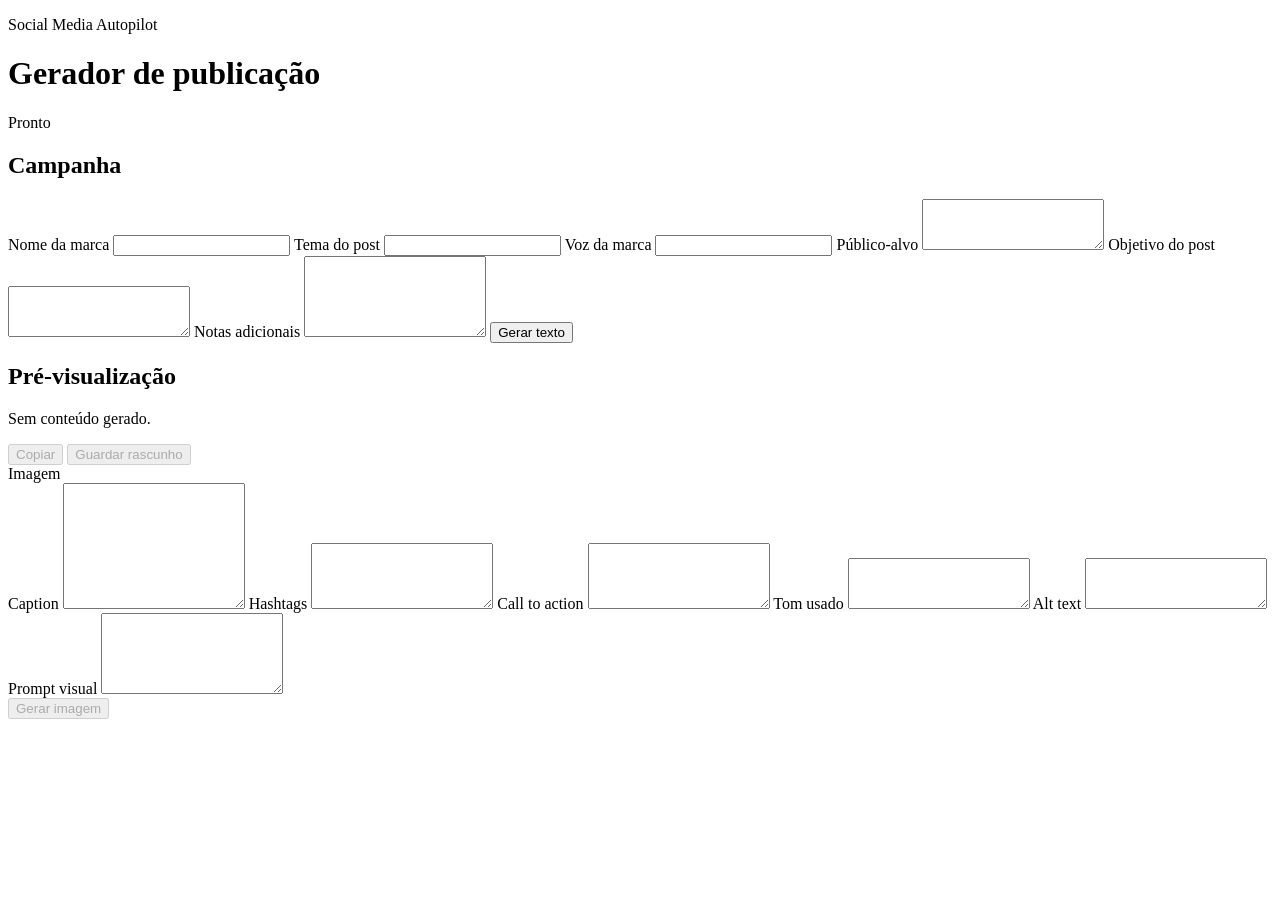
==== backend/app/templates/index.html @ d75265f7 "Add local web interface for post generation" ====
<!doctype html>
<html lang="pt">
  <head>
    <meta charset="utf-8">
    <meta name="viewport" content="width=device-width, initial-scale=1">
    <title>Social Media Autopilot</title>
    <link rel="stylesheet" href="/static/app.css">
  </head>
  <body>
    <header class="topbar">
      <div>
        <p class="eyebrow">Social Media Autopilot</p>
        <h1>Gerador de publicação</h1>
      </div>
      <span class="status-pill" id="statusPill">Pronto</span>
    </header>

    <main class="workspace">
      <section class="panel form-panel" aria-labelledby="formTitle">
        <div class="panel-heading">
          <h2 id="formTitle">Campanha</h2>
        </div>

        <form id="campaignForm" class="campaign-form">
          <label>
            Nome da marca
            <input name="brand_name" type="text" autocomplete="organization" required>
          </label>

          <label>
            Tema do post
            <input name="topic" type="text" required>
          </label>

          <label>
            Voz da marca
            <input name="brand_voice" type="text" required>
          </label>

          <label>
            Público-alvo
            <textarea name="target_audience" rows="3" required></textarea>
          </label>

          <label>
            Objetivo do post
            <textarea name="objective" rows="3" required></textarea>
          </label>

          <label>
            Notas adicionais
            <textarea name="extra_notes" rows="5"></textarea>
          </label>

          <button class="primary-action" id="generateContentButton" type="submit">
            Gerar texto
          </button>
        </form>
      </section>

      <section class="panel result-panel" aria-labelledby="previewTitle">
        <div class="panel-heading result-heading">
          <div>
            <h2 id="previewTitle">Pré-visualização</h2>
            <p id="messageLine" class="message-line">Sem conteúdo gerado.</p>
          </div>
          <div class="toolbar">
            <button type="button" id="copyButton" disabled>Copiar</button>
            <button type="button" id="saveDraftButton" disabled>Guardar rascunho</button>
          </div>
        </div>

        <div class="post-layout">
          <div class="image-stage">
            <img id="imagePreview" alt="" hidden>
            <span id="imagePlaceholder">Imagem</span>
          </div>

          <div class="editor-grid">
            <label class="wide">
              Caption
              <textarea id="captionField" rows="8"></textarea>
            </label>

            <label>
              Hashtags
              <textarea id="hashtagsField" rows="4"></textarea>
            </label>

            <label>
              Call to action
              <textarea id="ctaField" rows="4"></textarea>
            </label>

            <label class="wide">
              Tom usado
              <textarea id="toneField" rows="3"></textarea>
            </label>

            <label class="wide">
              Alt text
              <textarea id="altTextField" rows="3"></textarea>
            </label>

            <label class="wide">
              Prompt visual
              <textarea id="imagePromptField" rows="5"></textarea>
            </label>
          </div>

          <button class="secondary-action" id="generateImageButton" type="button" disabled>
            Gerar imagem
          </button>
        </div>
      </section>
    </main>

    <script src="/static/app.js" defer></script>
  </body>
</html>
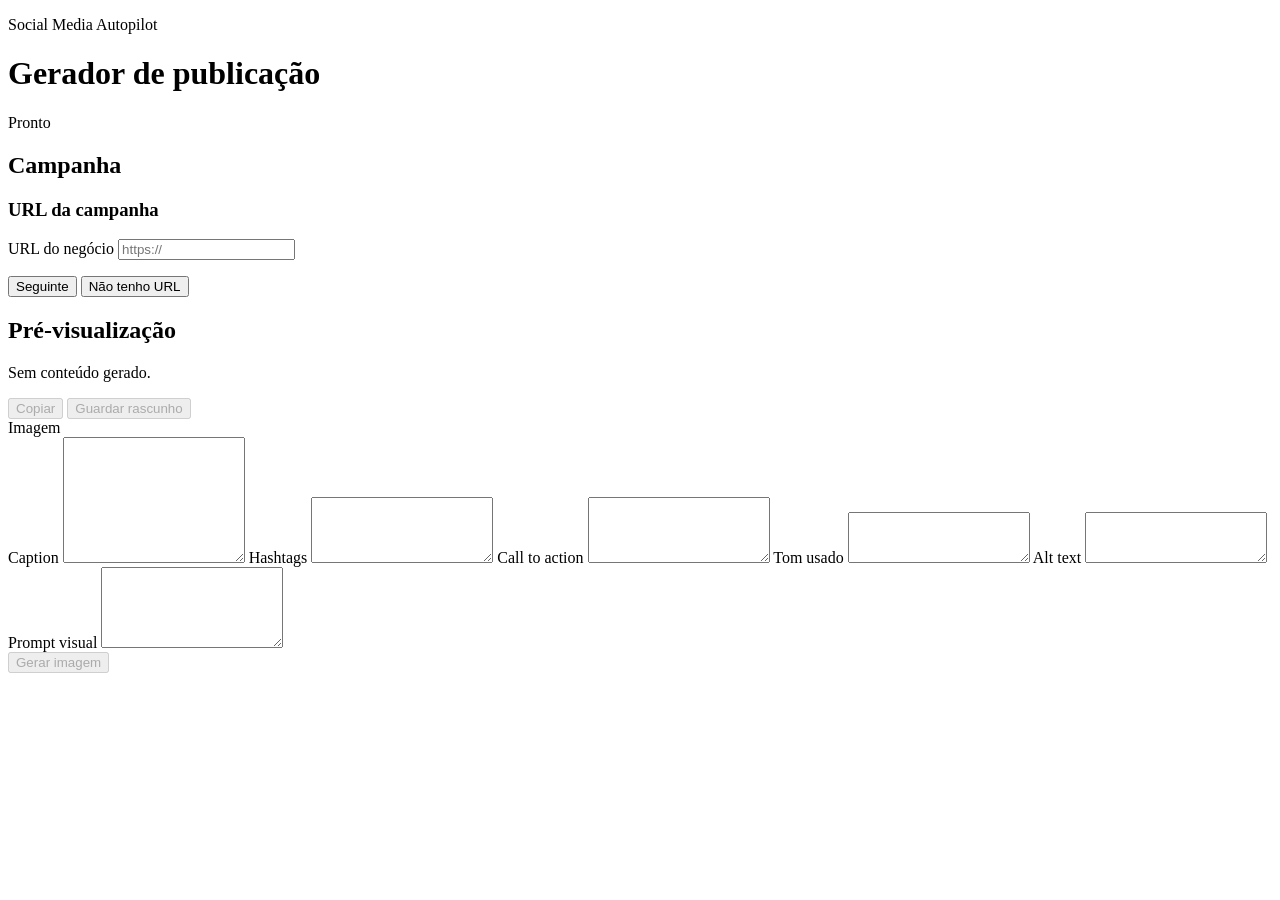
==== commit 83b627e6: "Atualizar fluxo web para URL ou preenchimento manual" ====
--- a/backend/app/templates/index.html
+++ b/backend/app/templates/index.html
@@ -4,7 +4,7 @@
     <meta charset="utf-8">
     <meta name="viewport" content="width=device-width, initial-scale=1">
     <title>Social Media Autopilot</title>
-    <link rel="stylesheet" href="/static/app.css">
+    <link rel="stylesheet" href="/static/app.css?v=4">
   </head>
   <body>
     <header class="topbar">
@@ -21,7 +21,32 @@
           <h2 id="formTitle">Campanha</h2>
         </div>
 
-        <form id="campaignForm" class="campaign-form">
+        <div id="businessUrlStep" class="flow-step">
+          <h3>URL da campanha</h3>
+          <label>
+            URL do negócio
+            <input
+              id="businessUrlInput"
+              type="url"
+              inputmode="url"
+              autocomplete="url"
+              placeholder="https://"
+            >
+          </label>
+
+          <p id="urlFeedback" class="url-feedback" aria-live="polite"></p>
+
+          <div class="flow-actions">
+            <button class="primary-action" id="autoFillButton" type="button">
+              Seguinte
+            </button>
+            <button class="outline-action" id="manualEntryButton" type="button">
+              Não tenho URL
+            </button>
+          </div>
+        </div>
+
+        <form id="campaignForm" class="campaign-form" hidden>
           <label>
             Nome da marca
             <input name="brand_name" type="text" autocomplete="organization" required>
@@ -52,9 +77,14 @@
             <textarea name="extra_notes" rows="5"></textarea>
           </label>
 
-          <button class="primary-action" id="generateContentButton" type="submit">
-            Gerar texto
-          </button>
+          <div class="form-actions">
+            <button class="outline-action" id="backToUrlButton" type="button">
+              Voltar
+            </button>
+            <button class="primary-action" id="generateContentButton" type="submit">
+              Gerar texto
+            </button>
+          </div>
         </form>
       </section>
 
@@ -115,6 +145,6 @@
       </section>
     </main>
 
-    <script src="/static/app.js" defer></script>
+    <script src="/static/app.js?v=4" defer></script>
   </body>
 </html>
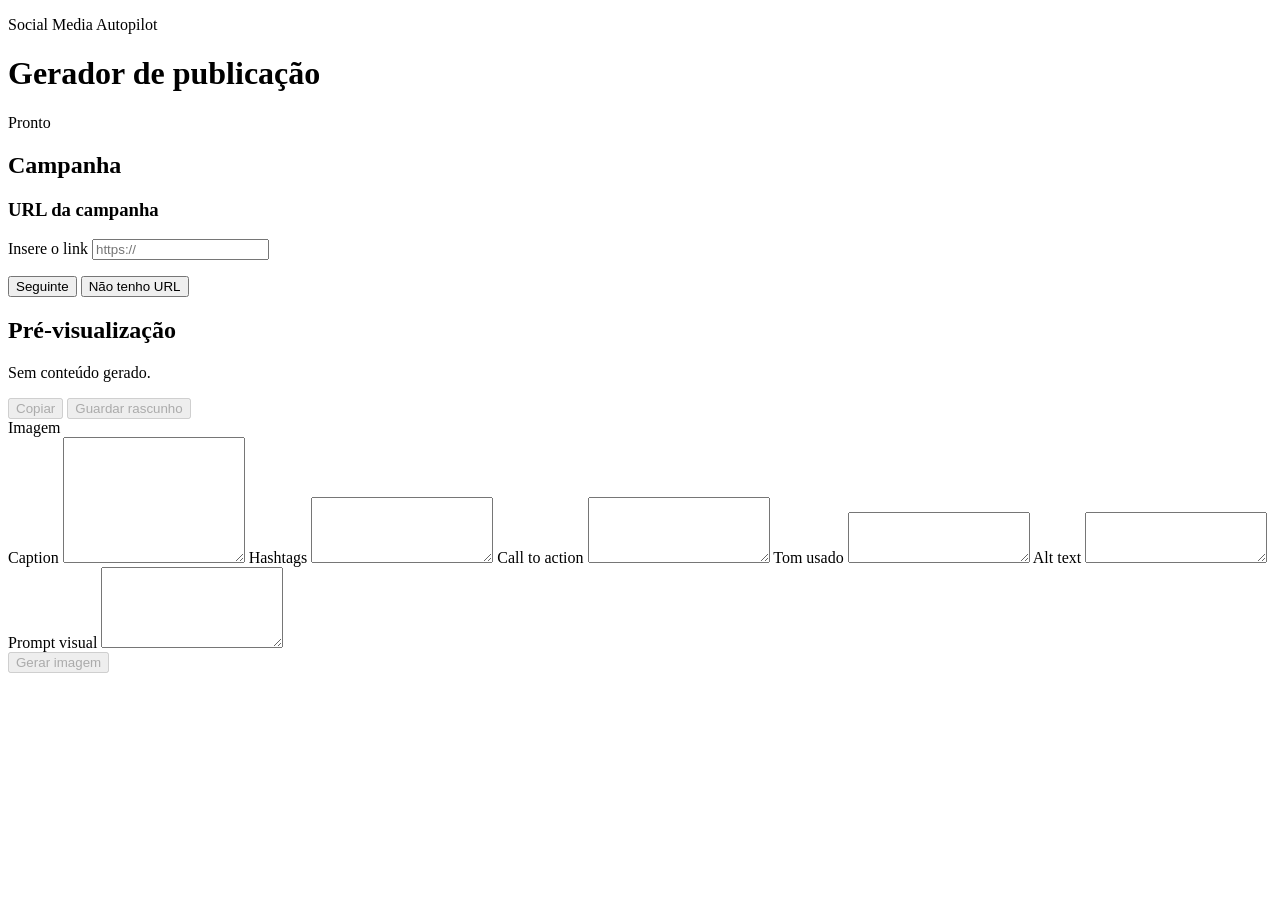
==== commit 07e28ed4: "Melhorar formulário inicial da campanha por URL" ====
--- a/backend/app/templates/index.html
+++ b/backend/app/templates/index.html
@@ -24,7 +24,7 @@
         <div id="businessUrlStep" class="flow-step">
           <h3>URL da campanha</h3>
           <label>
-            URL do negócio
+            Insere o link
             <input
               id="businessUrlInput"
               type="url"
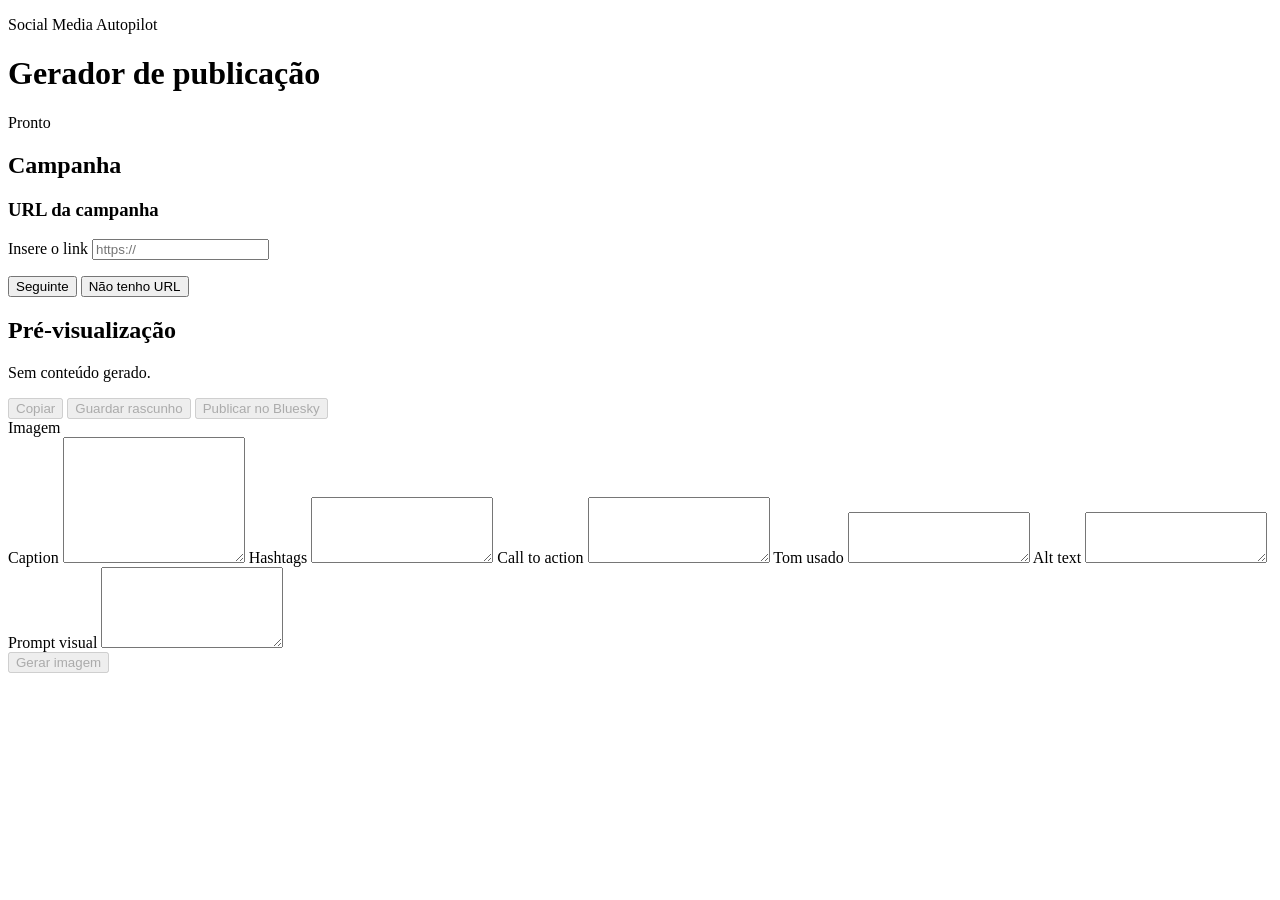
==== commit fc6673ab: "Botão de publicação na interface web Ligar publicação no Bluesky à interface web" ====
--- a/backend/app/templates/index.html
+++ b/backend/app/templates/index.html
@@ -4,7 +4,7 @@
     <meta charset="utf-8">
     <meta name="viewport" content="width=device-width, initial-scale=1">
     <title>Social Media Autopilot</title>
-    <link rel="stylesheet" href="/static/app.css?v=4">
+    <link rel="stylesheet" href="/static/app.css?v=5">
   </head>
   <body>
     <header class="topbar">
@@ -97,6 +97,7 @@
           <div class="toolbar">
             <button type="button" id="copyButton" disabled>Copiar</button>
             <button type="button" id="saveDraftButton" disabled>Guardar rascunho</button>
+            <button type="button" id="publishBlueskyButton" disabled>Publicar no Bluesky</button>
           </div>
         </div>
 
@@ -145,6 +146,6 @@
       </section>
     </main>
 
-    <script src="/static/app.js?v=4" defer></script>
+    <script src="/static/app.js?v=5" defer></script>
   </body>
 </html>
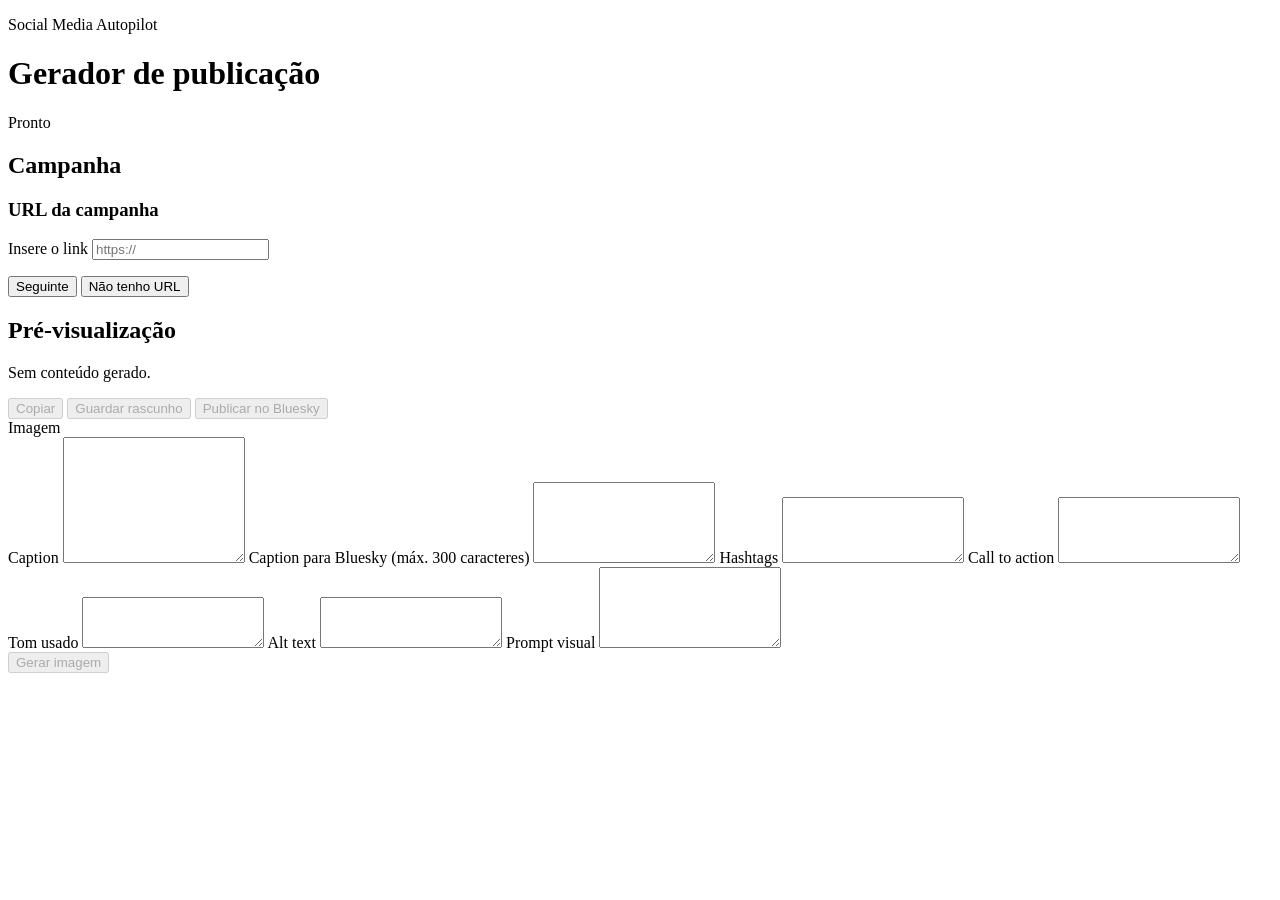
==== commit 0689c978: "feat: adicionar caption específica para publicação no Bluesky" ====
--- a/backend/app/templates/index.html
+++ b/backend/app/templates/index.html
@@ -113,6 +113,11 @@
               <textarea id="captionField" rows="8"></textarea>
             </label>
 
+            <label class="wide">
+              Caption para Bluesky (máx. 300 caracteres)
+              <textarea id="captionBlueskyField" rows="5" maxlength="300"></textarea>
+            </label>
+
             <label>
               Hashtags
               <textarea id="hashtagsField" rows="4"></textarea>
@@ -146,6 +151,6 @@
       </section>
     </main>
 
-    <script src="/static/app.js?v=5" defer></script>
+    <script src="/static/app.js?v=6" defer></script>
   </body>
 </html>
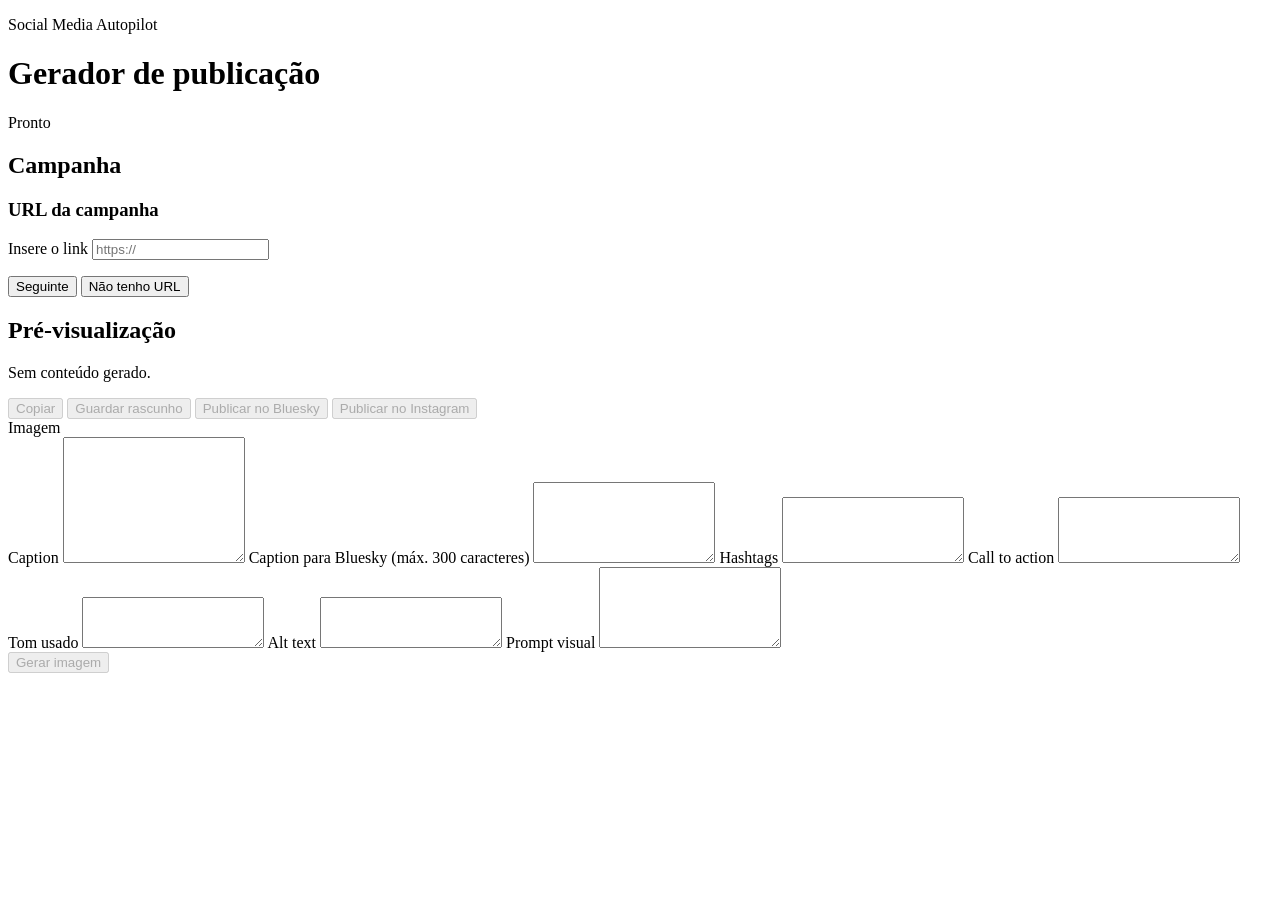
==== commit 47476b5d: "Add Instagram publishing for web and Telegram" ====
--- a/backend/app/templates/index.html
+++ b/backend/app/templates/index.html
@@ -98,6 +98,7 @@
             <button type="button" id="copyButton" disabled>Copiar</button>
             <button type="button" id="saveDraftButton" disabled>Guardar rascunho</button>
             <button type="button" id="publishBlueskyButton" disabled>Publicar no Bluesky</button>
+            <button type="button" id="publishInstagramButton" disabled>Publicar no Instagram</button>
           </div>
         </div>
 
@@ -151,6 +152,6 @@
       </section>
     </main>
 
-    <script src="/static/app.js?v=6" defer></script>
+    <script src="/static/app.js?v=7" defer></script>
   </body>
 </html>
